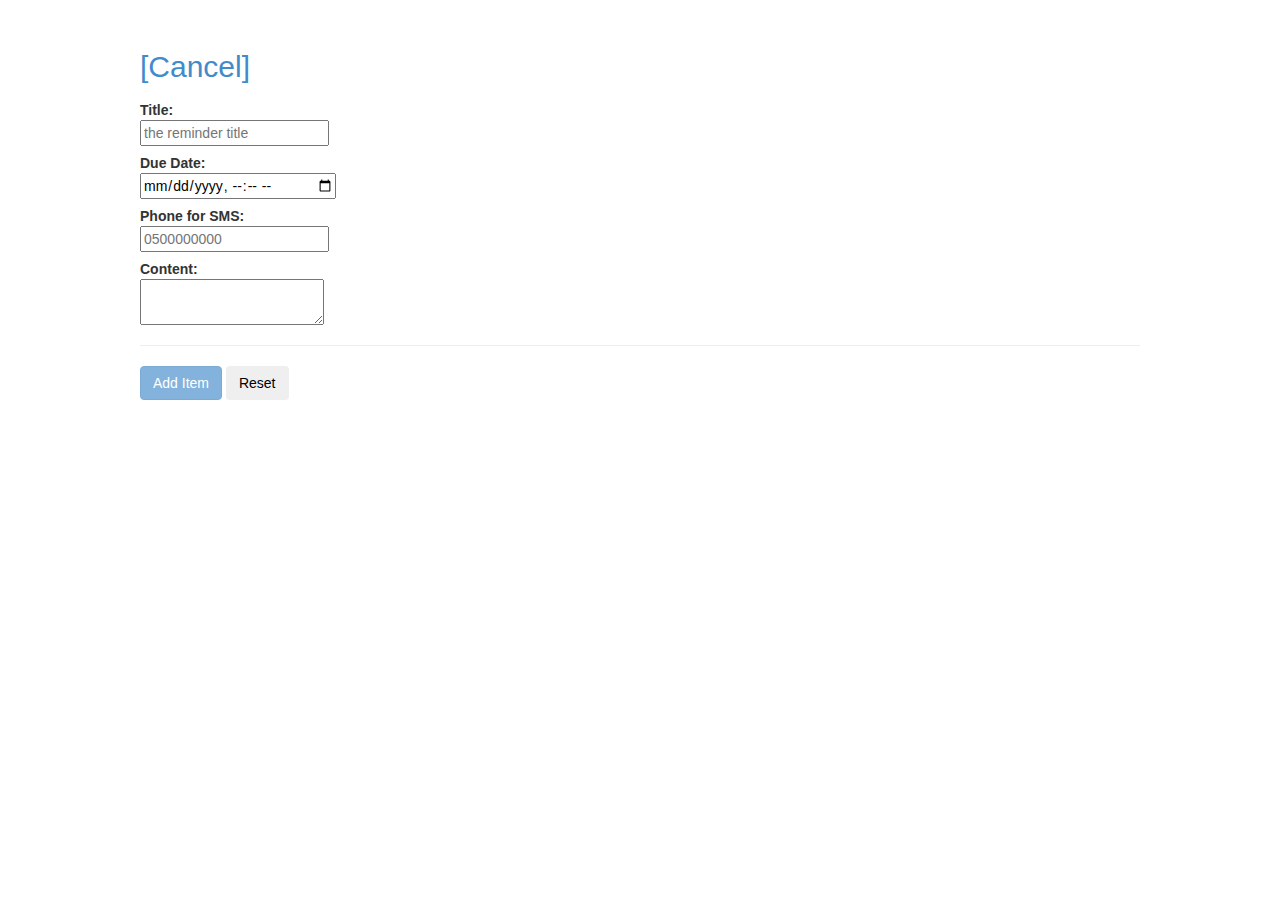
==== serverroot/reminder_editor.html @ 6d044f41 "initial commit" ====
<!doctype html>
<html lang="en" ng-app="RemindersApp">
    <head>
        <meta charset="utf-8">
        <title>Reminders</title>
        <link rel="stylesheet" href="css/bootstrap.min.css">
        <link rel="stylesheet" href="css/app.css">
        <script src="js/lib/angular.min.js"></script>
        <script src="js/remindersEditCtrl.js"></script>
        <script src="js/lib/jquery-1.10.1.min.js"></script>
        <script src="js/lib/bootstrap.min.js"></script>

    </head>
    <body ng-controller="RemindersEditCtrl">
        <div id="wrapper">

            <a href="/reminders.html"><h2>[Cancel]</h2></a>

            <div id="editor">

                <form id="form" class="form-horizontal" method="GET" action="/submit_reminder.html">

                    <div class="control-group">
                        <label class="control-label" for="title">Title:</label>
                        <div class="controls">
                            <input type="text" id="title" name="title" ng-model="item.title"
                                   placeholder="the reminder title" required min="2" required>
                        </div>
                    </div>
                    <div class="control-group">
                        <label class="control-label" for="dueDate">Due Date:</label>
                        <div class="controls">
                            <input type="datetime-local" id="dueDate" name="dueDate" ng-model="item.dueDate" required>
                        </div>
                    </div>
                    <div class="control-group">
                        <label class="control-label" for="phone">Phone for SMS:</label>
                        <div class="controls">
                            <input type="tel" id="phone" name="phone" ng-model="item.phone" placeholder="0500000000" maxlength="10">
                        </div>
                    </div>
                    <div class="control-group">
                        <label class="control-label" for="content">Content:</label>
                        <div class="controls">
                            <textarea id="content" name="content" form="form" ng-model="item.content">
                            </textarea>
                        </div>
                    </div>
                    
                    <input type="hidden" id="id" name="id" value={{item.id}}>

                    <div class="control-group">
                        <hr/>
                        <div class="controls">
                            <button type="button" class="btn btn-primary"
                                    ng-disabled="!item.title" ng-hide="item.id"
                                    ng-click="addItem(item)">Add Item
                            </button>
                            <button type="button" class="btn btn-primary"
                                    ng-disabled="!item.title" ng-show="item.id"
                                    ng-click="updateItem(item)">Save Item
                            </button>
                            <button type="button" class="btn" ng-click="resetForm()">Reset</button>
                        </div>
                    </div>

                </form>

            </div>

        </div>

    </body>
</html>
---- serverroot/css/app.css ----
/* app css stylesheet */

#wrapper {
    margin: 0 auto;
    width: 1000px;
    margin-top: 50px;
}

.menu {
    text-align: center;
    list-style: none;
    padding: 0 0 0.5em;
    font-size: 20px;
    font-weight: bolder;
}

.menu:before {
    content: "[";
}

.menu:after {
    content: "]";
}

.menu > li {
    display: inline;
}

.menu > li:before {
    content: "|";
    padding-right: 0.3em;
}

.menu > li:nth-child(1):before {
    content: "";
    padding: 0;
}
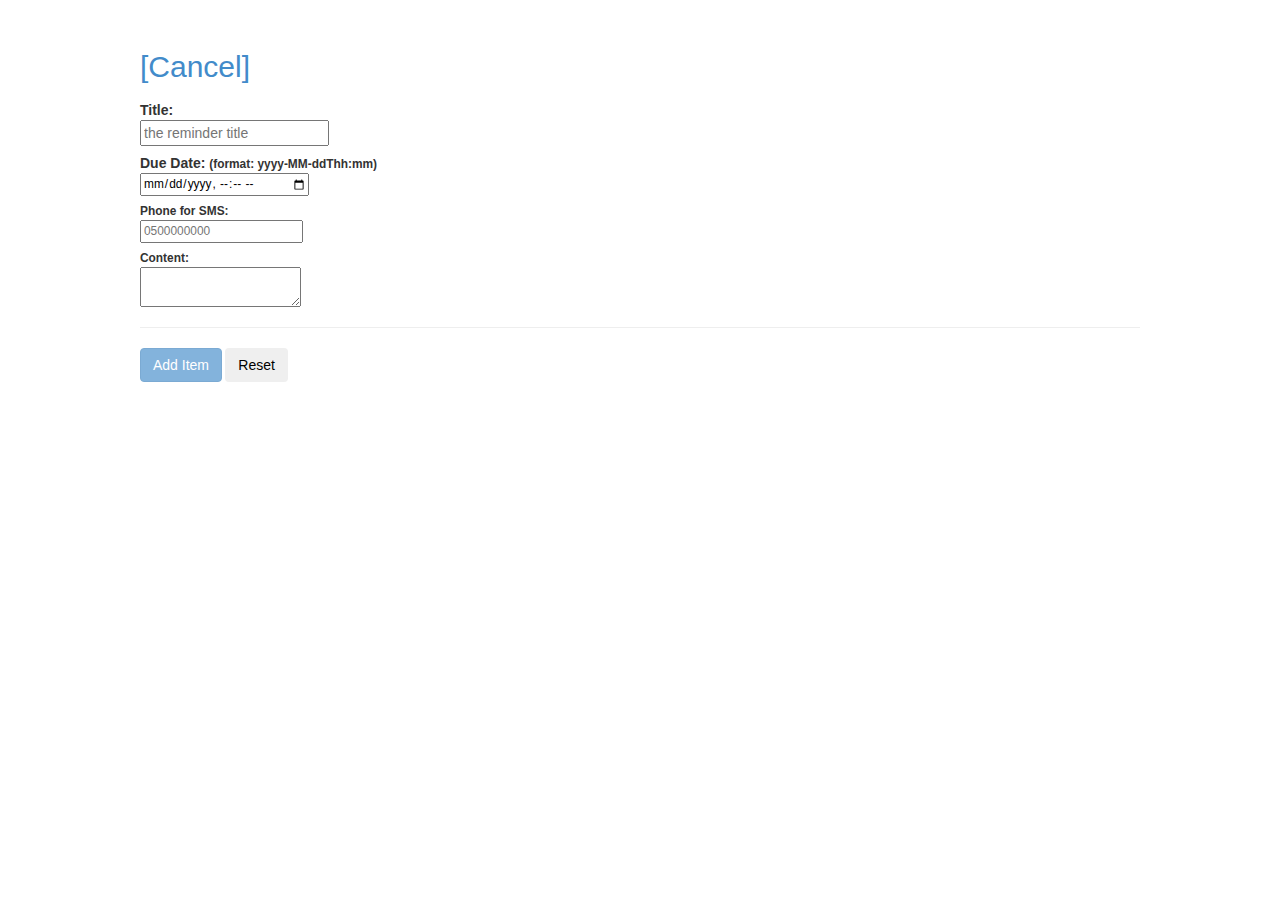
==== commit 5f8d52a5: "reformatted" ====
--- a/serverroot/reminder_editor.html
+++ b/serverroot/reminder_editor.html
@@ -28,9 +28,9 @@
                         </div>
                     </div>
                     <div class="control-group">
-                        <label class="control-label" for="dueDate">Due Date:</label>
+                        <label class="control-label" for="dueDate">Due Date: <small>(format: yyyy-MM-ddThh:mm)</label>
                         <div class="controls">
-                            <input type="datetime-local" id="dueDate" name="dueDate" ng-model="item.dueDate" required>
+                            <input type="datetime-local" id="dueDate" name="dueDate" ng-model="item.dueDate" placeholder="2015-01-01T01:23" required>
                         </div>
                     </div>
                     <div class="control-group">
